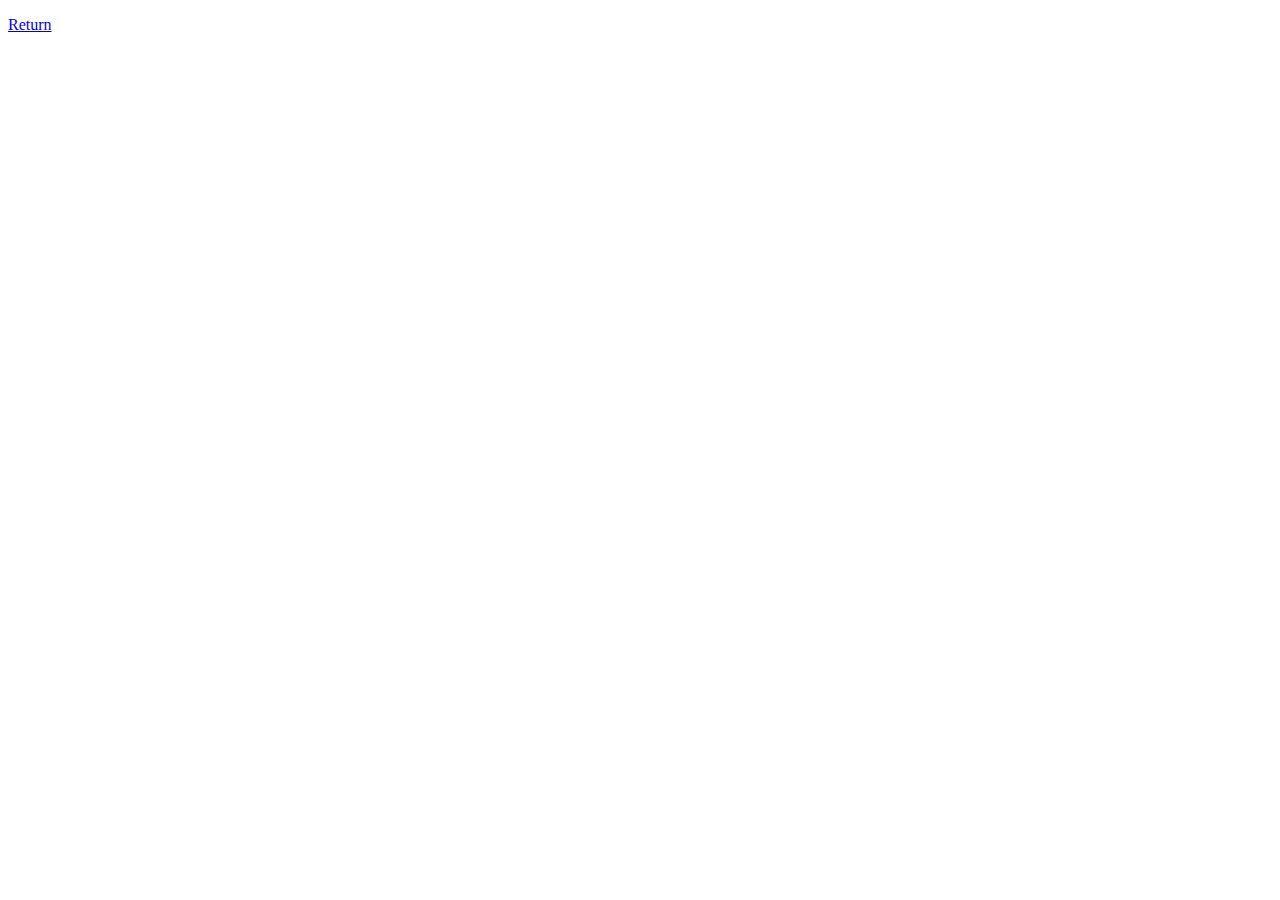
==== favorite.html @ 17a9179a "Finished the JS and need to fix the favorites link" ====
<!DOCTYPE html>
<html lang="en">

<head>
  <meta charset="UTF-8">
  <meta http-equiv="X-UA-Compatible" content="IE=edge">
  <meta name="viewport" content="width=device-width, initial-scale=1.0">
  <script defer src="./assets/js/favorite.js"></script>
  <title>Document</title>
</head>

<body>
  <div id="imgAndTextStorage">
    <div>
      <p id="displayJokeStorage"></p>
    </div>
    <div>
      <p id="displayMemeStorage"></p>
    </div>
    <a href="./index.html">Return</a>
  </div>
</body>

</html>
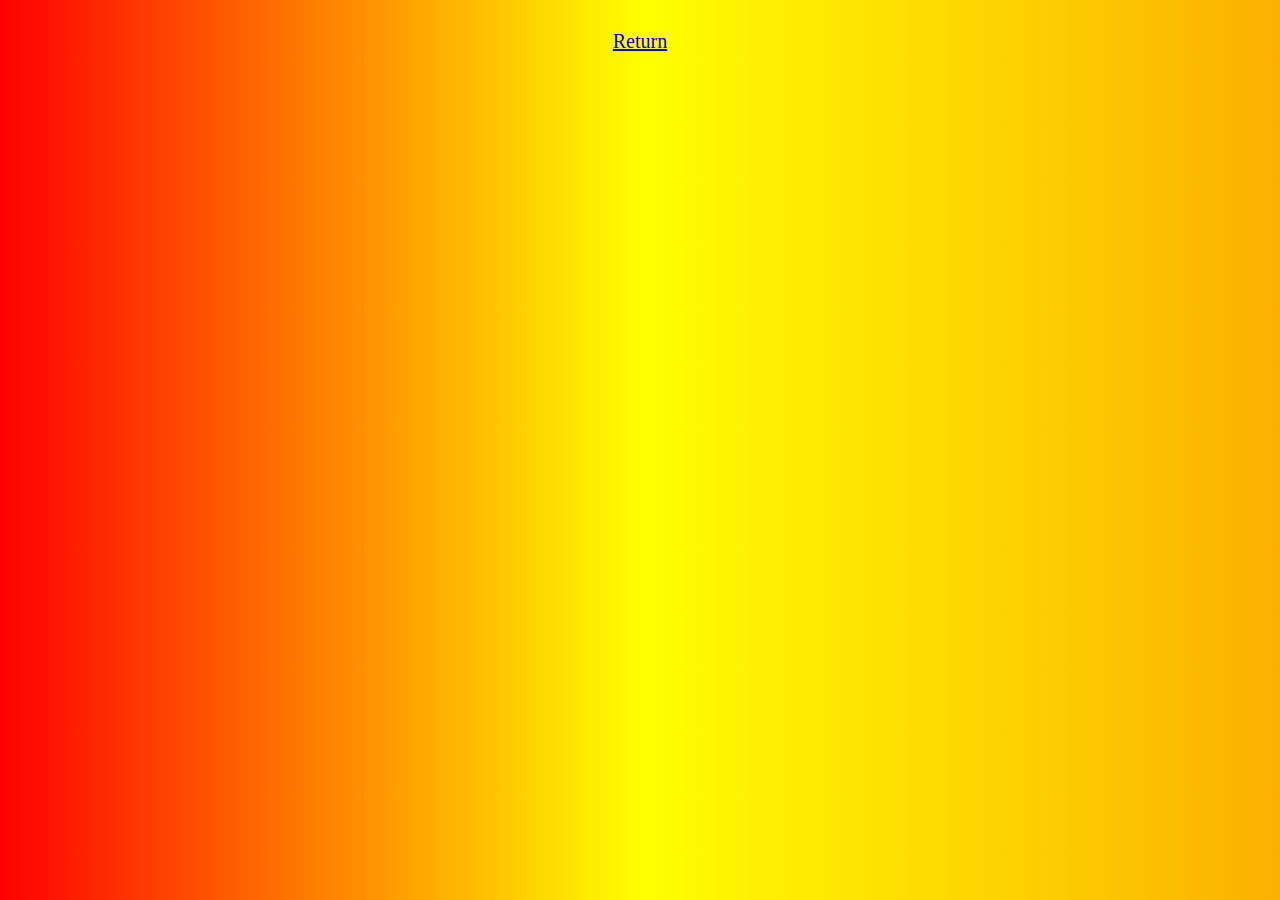
==== commit cc55acd3: "Tested out code and then deleted it." ====
--- a/favorite.html
+++ b/favorite.html
@@ -1,24 +1,24 @@
 <!DOCTYPE html>
 <html lang="en">
+  <head>
+    <meta charset="UTF-8" />
+    <meta http-equiv="X-UA-Compatible" content="IE=edge" />
+    <meta name="viewport" content="width=device-width, initial-scale=1.0" />
+    <script defer src="./assets/js/favorite.js"></script>
+    <title>Favorites</title>
+     <!-- CSS -->
+     <link rel="stylesheet" href="./assets/css/styles.css" />
+  </head>
 
-<head>
-  <meta charset="UTF-8">
-  <meta http-equiv="X-UA-Compatible" content="IE=edge">
-  <meta name="viewport" content="width=device-width, initial-scale=1.0">
-  <script defer src="./assets/js/favorite.js"></script>
-  <title>Document</title>
-</head>
-
-<body>
-  <div id="imgAndTextStorage">
-    <div>
-      <p id="displayJokeStorage"></p>
+  <body>
+    <div id="imgAndTextStorage">
+      <div>
+        <p id="displayJokeStorage"></p>
+      </div>
+      <div>
+        <p id="displayMemeStorage"></p>
+      </div id="return">
+      <a href="./assets/js/favorite.js">Return</a>
     </div>
-    <div>
-      <p id="displayMemeStorage"></p>
-    </div>
-    <a href="./index.html">Return</a>
-  </div>
-</body>
-
-</html>+  </body>
+</html>
--- a/assets/css/styles.css
+++ b/assets/css/styles.css
@@ -0,0 +1,131 @@
+h1 {
+  color: red;
+  display: block;
+  text-align: center;
+  font-size: 50px;
+  letter-spacing: 1.5px;
+  font-weight: bold;
+}
+
+
+body {
+  background-image: linear-gradient(to right, #ff0000, #ffff00, #fbb000);
+  font-size: 20px;
+  text-align: center;
+}
+
+
+p {
+  font-size: 16px;
+  font-weight: 400;
+  text-align: center;
+  word-wrap: break-word;
+  line-height: 35px;
+  margin: 30px 0;
+  opacity: 0;
+}
+
+
+.fade {
+  opacity: 1;
+  transition: opacity 0.1s;
+}
+
+
+.box {
+  width: 550px;
+  padding: 40px 50px;
+  background-color: #0c0c0c;
+  position: absolute;
+  top: 50%;
+  left: 50%;
+  transform: translate(-50%, -50%);
+  border-radius: 5px;
+}
+
+
+#display {
+  line-height: inherit;
+  width: auto;
+  display: flex;
+  font-weight: bold;
+  max-width: 100%;
+  max-height: 80%;
+  margin: 129px;
+  padding-top: 0px;
+  margin-top: 0px;
+  margin-bottom: 20px;
+  height: auto;
+  min-height: fit-content;
+  word-wrap: break-word;
+  outline: 2px solid rgb(38, 31, 170);
+}
+
+
+#jokeBtn, #memeBtn {
+    font-size: 25px;
+    margin: 0px;
+    padding: 30px;
+    border-style: none;
+    background-color: transparent;
+    cursor: pointer;
+    font-size: 25px;
+}
+
+
+#getChoice {
+  display: flex;
+  flex-direction: column;
+  align-items: center;
+}
+
+
+#likeBtn, #disBtn {
+  background-color: #ab0303;
+  border-width: 10px;
+  border-color: black;
+  font-size: 17px;
+  color: yellow;
+  padding: 12px 33px;
+  margin-top: 10px;
+  border-radius: 10px;
+  cursor: pointer;
+  outline: none;
+  text-align: center;
+}
+
+
+#disBtn {
+  padding: 12px 23px;
+}
+
+
+#favoritesBtn {
+  display: flex;
+  font-size: 25px;
+  margin: 0px;
+  padding-left: 20px;
+  border-style: none;
+  background-color: transparent;
+  cursor: pointer;
+  font-size: 25px;
+  justify-items: left;
+}
+
+
+#returnBtn {
+  display: flex;
+  font-size: 25px;
+  margin: 0px;
+  padding-left: 20px;
+  border-style: none;
+  background-color: transparent;
+  cursor: pointer;
+  font-size: 25px;
+  justify-items: left;
+}
+
+
+.hide {
+  display: none;
+}
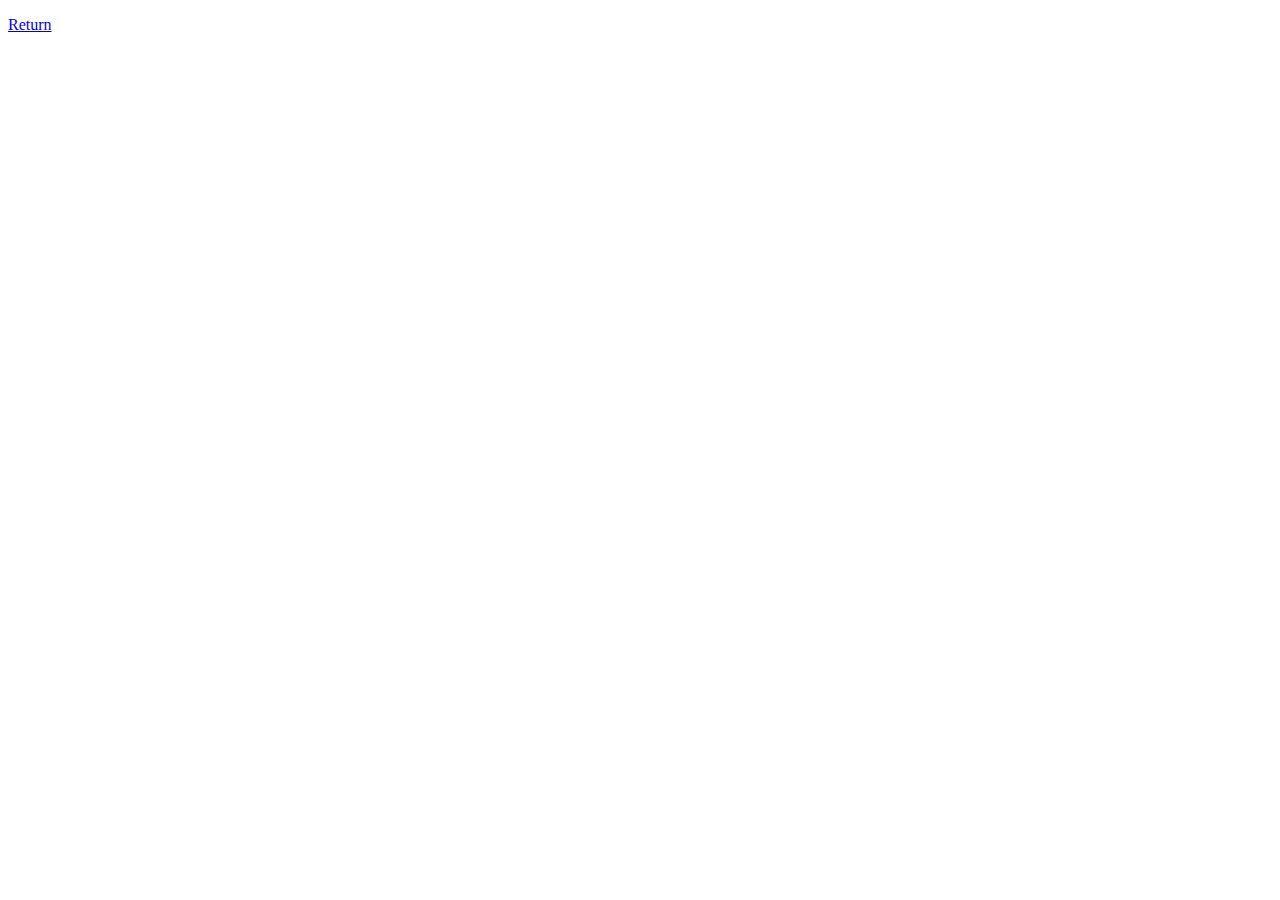
==== commit 009c3d71: "Styled and edited the font." ====
--- a/favorite.html
+++ b/favorite.html
@@ -5,9 +5,9 @@
     <meta http-equiv="X-UA-Compatible" content="IE=edge" />
     <meta name="viewport" content="width=device-width, initial-scale=1.0" />
     <script defer src="./assets/js/favorite.js"></script>
+
+ 
     <title>Favorites</title>
-     <!-- CSS -->
-     <link rel="stylesheet" href="./assets/css/styles.css" />
   </head>
 
   <body>
@@ -18,7 +18,7 @@
       <div>
         <p id="displayMemeStorage"></p>
       </div id="return">
-      <a href="./assets/js/favorite.js">Return</a>
+      <a href="./index.html">Return</a>
     </div>
   </body>
 </html>
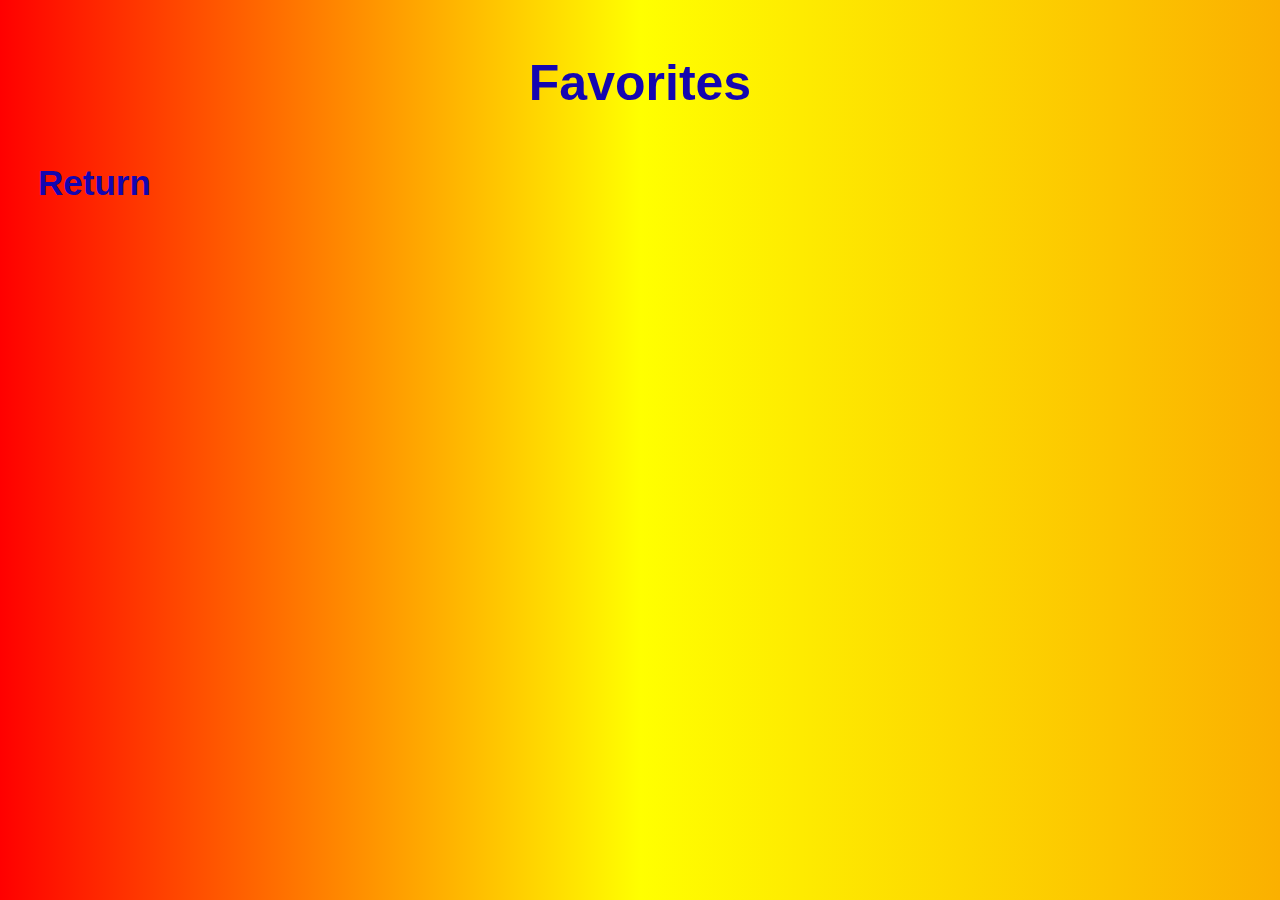
==== commit f6a8a7f3: "Added styling to Favorite page & fixed memeDisplay" ====
--- a/favorite.html
+++ b/favorite.html
@@ -5,20 +5,51 @@
     <meta http-equiv="X-UA-Compatible" content="IE=edge" />
     <meta name="viewport" content="width=device-width, initial-scale=1.0" />
     <script defer src="./assets/js/favorite.js"></script>
-
- 
+    <!-- CSS -->
+    <link rel="stylesheet" href="./assets/css/styles.css" />
     <title>Favorites</title>
   </head>
 
   <body>
-    <div id="imgAndTextStorage">
+    <!-- Emoji smile x 2 -->
+    <div class="emoji-container space-around">
+      <!-- <div style="width:100%;height:0;padding-bottom:100%;position:relative;"> -->
+      <iframe
+        src="https://giphy.com/embed/WkrumwVCIlI0PzYzT1"
+        class="mood-emoji"
+        frameborder="0"
+        class="giphy-embed"
+        allowfullscreen
+      ></iframe>
+      <!-- <p><a href="https://giphy.com/stickers/emoji-the-iconic-brand-lol-WkrumwVCIlI0PzYzT1">via GIPHY</a></p> -->
+
+      <!-- Mood Booster at the top -->
+      <h1>Favorites</h1>
+      <!-- <div style="width:100%;height:0;padding-bottom:100%;position:relative;"> -->
+      <iframe
+        src="https://giphy.com/embed/WkrumwVCIlI0PzYzT1"
+        class="mood-emoji"
+        frameborder="0"
+        class="giphy-embed"
+        allowfullscreen
+      ></iframe>
+      <!-- <p><a href="https://giphy.com/stickers/emoji-the-iconic-brand-lol-WkrumwVCIlI0PzYzT1">via GIPHY</a></p> -->
+    </div>
+
+    <div>
+      <!-- Return back to ./index.html -->
+      <div id="return">
+        <a href="./index.html">Return</a>
+      </div>
+    </div>
+
+    <!-- Text & img Storage -->
+    <div id="imgAndTextStorage"></div>
+    <div class="container">
       <div>
         <p id="displayJokeStorage"></p>
+        <p id="displayMemeStorage"></p>
       </div>
-      <div>
-        <p id="displayMemeStorage"></p>
-      </div id="return">
-      <a href="./index.html">Return</a>
     </div>
   </body>
 </html>
--- a/assets/css/styles.css
+++ b/assets/css/styles.css
@@ -0,0 +1,224 @@
+* {
+  font-family: Nunito, sans-serif;
+  font-weight: bolder;
+}
+
+h1,
+h2,
+h3 {
+  display: inline-flex;
+  color: rgb(20, 6, 177);
+  display: block;
+  text-align: center;
+  font-weight: bold;
+  margin-block: 0px;
+  padding-block: 0px;
+  justify-content: center;
+}
+
+h1 {
+  display: inline-flex;
+  font-size: 50px;
+  font-weight: bolder;
+  flex-direction: column-reverse;
+  justify-content: center;
+}
+
+h2 {
+  display: inline-flex;
+  font-size: 35px;
+  margin: 5px;
+}
+
+h3 {
+  font-size: 28px;
+  padding: 10px;
+}
+
+div {
+  padding: 0px;
+  position: inherit;
+}
+
+body {
+  background-image: linear-gradient(to right, #ff0000, #ffff00, #fbb000);
+  font-size: 20px;
+  text-align: center;
+}
+
+p {
+  display: inline-flex;
+  font-size: 22px;
+  text-align: left;
+  line-height: 35px;
+  margin: 20px 0px 10px 16px;
+  flex-direction: column;
+  color: rgb(5, 0, 79);
+}
+
+.emoji-container {
+  display: inline-flex;
+  flex-direction: row;
+  align-items: center;
+}
+
+.space-around {
+  justify-content: space-around;
+}
+
+.mood-emoji {
+  width: 5%;
+}
+
+#displayMeme {
+  color: rgb(255, 196, 0);
+  width: auto;
+  padding: 25px 20px;
+  background-color: rgb(20, 6, 130);
+  position: absolute;
+  left: 50%;
+  transform: translate(-50%, -50%);
+  border-radius: 20px;
+  
+    /* line-height: inherit;
+    max-width: 80%;
+    display: flex;
+    font-weight: bold;
+    max-width: 100%;
+    max-height: 80%;
+    margin: 129px;
+    padding-top: 10px;
+    margin-top: 10px;
+    margin-bottom: 20px;
+    height: auto;
+    min-height: fit-content;
+    word-wrap: break-word;
+    outline: 2px solid rgb(38, 31, 170);
+    flex-direction: column; */
+}
+
+
+.cat {
+  padding-bottom: 15px;
+  padding-top: 5px;
+}
+
+#jokeBtn,
+#memeBtn {
+  padding: 20px;
+  border-style: inset;
+  border-color: whitesmoke;
+  background-color: transparent;
+  cursor: pointer;
+  font-size: 30px;
+  border-radius: 10px;
+  color: rgb(20, 6, 177);
+}
+
+#likeBtn,
+#disBtn {
+  padding: 20px;
+  border-style: inset;
+  border-color: whitesmoke;
+  background-color: transparent;
+  padding-block: 20px;
+  cursor: pointer;
+  font-size: 30px;
+  border-radius: 10px;
+  color: rgb(20, 6, 177);
+}
+
+#results {
+  padding: 30px;
+  background-color: transparent;
+  padding-block: 20px;
+  cursor: pointer;
+  font-size: 30px;
+  color: rgb(20, 6, 177);
+}
+
+
+
+.getChoice {
+  display: flex;
+  padding: 0px;
+  flex-direction: column;
+  align-items: center;
+}
+
+/* .likeBtn,
+.disBtn {
+  background-color: transparent;
+  border-width: 10px;
+  /* border-color: black; */
+  /* font-size: 17px;
+  color: rgb(20, 6, 177); */
+  /* padding: 5px 5px; */
+  /* margin-top: 100px;
+  border-radius: 10px;
+  cursor: pointer;
+  outline: none;
+  text-align: center;
+} */ 
+
+#favoritesBtn {
+  display: flex;
+  font-weight: bolder;
+  margin: 0px;
+  padding-left: 15px;
+  padding-bottom: 50px;
+  border-style: none;
+  background-color: transparent;
+  cursor: pointer;
+  font-size: 35px;
+  justify-content: left;
+  color: rgb(22, 9, 164);
+  text-decoration: none;
+}
+
+
+.container {
+  display: flex;
+}
+
+.container>div {
+  margin: 10px;
+  padding: 20px;
+  font-size: 30px;
+}
+
+#displayJokeStorage {
+  margin-top: 0px;
+  display: flex;
+  font-size: 25px;
+  font-weight: bold;
+}
+
+#displayMemeStorage {
+  font-size: 25px;
+  font-weight: bold;
+}
+
+#return,
+a {
+  display: flex;
+  font-weight: bolder;
+  margin: 0px;
+  padding-left: 15px;
+  border-style: none;
+  background-color: transparent;
+  cursor: pointer;
+  font-size: 35px;
+  justify-content: left;
+  color: rgb(20, 6, 177);
+  text-decoration: none;
+}
+
+.or {
+  font-size: 2.5rem;
+  margin: 15px;
+}
+
+.hide {
+  display: none;
+}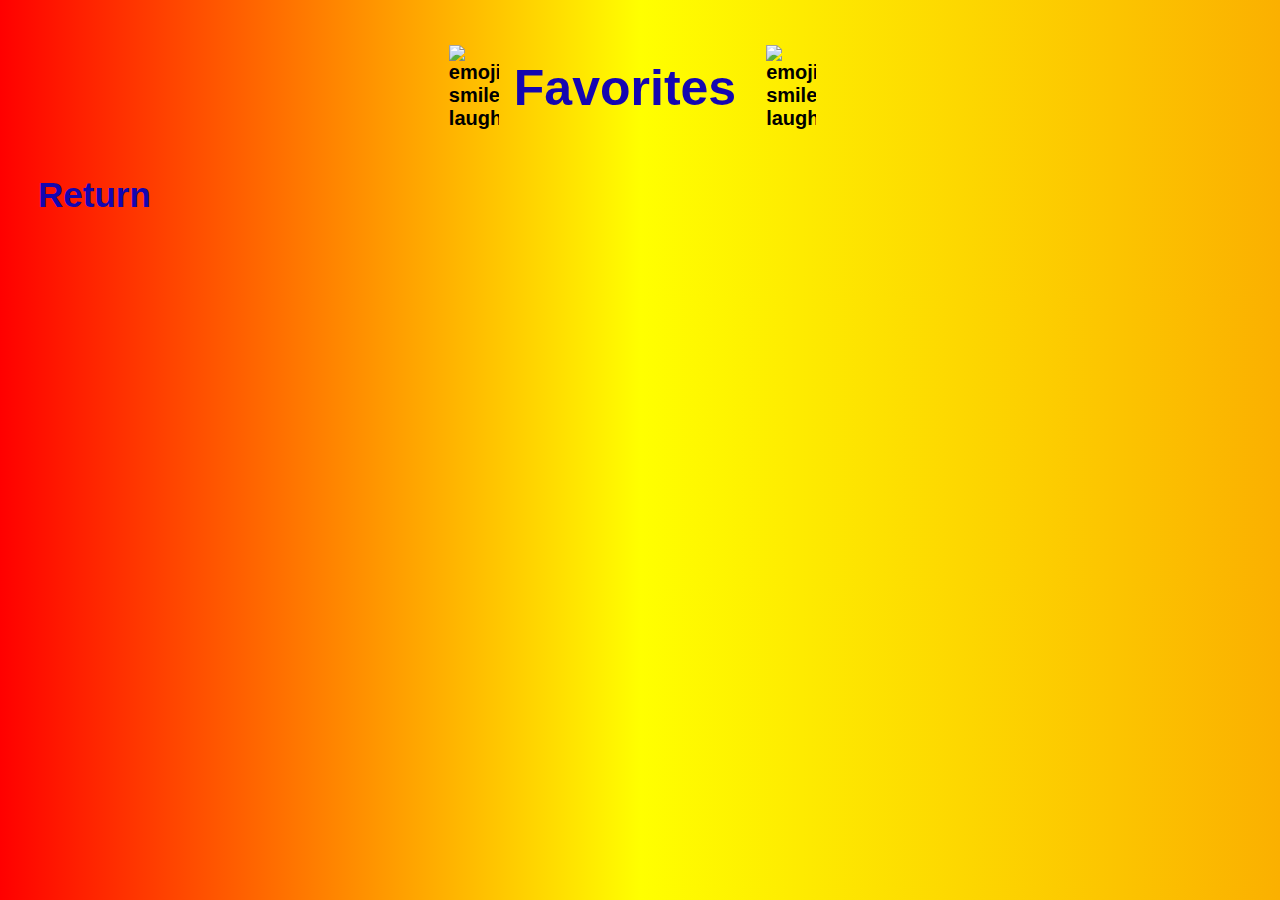
==== commit 49d5eb37: "Worked with tutor to fix  error message & styled" ====
--- a/favorite.html
+++ b/favorite.html
@@ -13,29 +13,23 @@
   <body>
     <!-- Emoji smile x 2 -->
     <div class="emoji-container space-around">
-      <!-- <div style="width:100%;height:0;padding-bottom:100%;position:relative;"> -->
-      <iframe
-        src="https://giphy.com/embed/WkrumwVCIlI0PzYzT1"
-        class="mood-emoji"
-        frameborder="0"
-        class="giphy-embed"
-        allowfullscreen
-      ></iframe>
-      <!-- <p><a href="https://giphy.com/stickers/emoji-the-iconic-brand-lol-WkrumwVCIlI0PzYzT1">via GIPHY</a></p> -->
-
-      <!-- Mood Booster at the top -->
-      <h1>Favorites</h1>
-      <!-- <div style="width:100%;height:0;padding-bottom:100%;position:relative;"> -->
-      <iframe
-        src="https://giphy.com/embed/WkrumwVCIlI0PzYzT1"
-        class="mood-emoji"
-        frameborder="0"
-        class="giphy-embed"
-        allowfullscreen
-      ></iframe>
-      <!-- <p><a href="https://giphy.com/stickers/emoji-the-iconic-brand-lol-WkrumwVCIlI0PzYzT1">via GIPHY</a></p> -->
+      <img
+        src="https://media.giphy.com/media/WkrumwVCIlI0PzYzT1/giphy.gif"
+        alt="emoji smiley laughing"
+        class="gif"
+      />
+      <!-- Favorites at the top -->
+      <div>
+        <h1>Favorites</h1>
+      </div>
+      <div class="emoji-container space-around">
+        <img
+          src="https://media.giphy.com/media/WkrumwVCIlI0PzYzT1/giphy.gif"
+          alt="emoji smiley laughing"
+          class="gif"
+        />
+      </div>
     </div>
-
     <div>
       <!-- Return back to ./index.html -->
       <div id="return">
@@ -44,9 +38,8 @@
     </div>
 
     <!-- Text & img Storage -->
-    <div id="imgAndTextStorage"></div>
-    <div class="container">
-      <div>
+    <div id="imgAndTextStorage">
+      <div id="container">
         <p id="displayJokeStorage"></p>
         <p id="displayMemeStorage"></p>
       </div>
--- a/assets/css/styles.css
+++ b/assets/css/styles.css
@@ -1,14 +1,14 @@
 * {
   font-family: Nunito, sans-serif;
   font-weight: bolder;
+  box-sizing: border-box;
 }
 
 h1,
 h2,
 h3 {
-  display: inline-flex;
-  color: rgb(20, 6, 177);
-  display: block;
+  display: flex;
+  color: rgb(20, 6, 177);
   text-align: center;
   font-weight: bold;
   margin-block: 0px;
@@ -17,7 +17,6 @@
 }
 
 h1 {
-  display: inline-flex;
   font-size: 50px;
   font-weight: bolder;
   flex-direction: column-reverse;
@@ -25,7 +24,6 @@
 }
 
 h2 {
-  display: inline-flex;
   font-size: 35px;
   margin: 5px;
 }
@@ -35,77 +33,64 @@
   padding: 10px;
 }
 
-div {
-  padding: 0px;
+/* div {
   position: inherit;
-}
+  max-width: 100%;
+} */
 
 body {
   background-image: linear-gradient(to right, #ff0000, #ffff00, #fbb000);
   font-size: 20px;
+  /* text-align: center; */
+}
+
+p {
+  display: flex;
+  font-size: 22px;
   text-align: center;
-}
-
-p {
-  display: inline-flex;
-  font-size: 22px;
-  text-align: left;
-  line-height: 35px;
-  margin: 20px 0px 10px 16px;
-  flex-direction: column;
-  color: rgb(5, 0, 79);
+  flex-direction: column;
+  color: rgb(20, 6, 177);
+}
+
+img {
+  margin-bottom: 15px;
 }
 
 .emoji-container {
-  display: inline-flex;
+  display: flex;
   flex-direction: row;
   align-items: center;
+  margin: 15px;
+  padding: 0px;
 }
 
 .space-around {
-  justify-content: space-around;
-}
-
-.mood-emoji {
+  justify-content: center;
+}
+
+/* .mood-emoji {
   width: 5%;
-}
-
-#displayMeme {
+} */
+
+#display {
+  display: flex;
+  margin: auto;
+  padding: 20px;
   color: rgb(255, 196, 0);
   width: auto;
-  padding: 25px 20px;
   background-color: rgb(20, 6, 130);
-  position: absolute;
-  left: 50%;
-  transform: translate(-50%, -50%);
   border-radius: 20px;
-  
-    /* line-height: inherit;
-    max-width: 80%;
-    display: flex;
-    font-weight: bold;
-    max-width: 100%;
-    max-height: 80%;
-    margin: 129px;
-    padding-top: 10px;
-    margin-top: 10px;
-    margin-bottom: 20px;
-    height: auto;
-    min-height: fit-content;
-    word-wrap: break-word;
-    outline: 2px solid rgb(38, 31, 170);
-    flex-direction: column; */
-}
-
+}
 
 .cat {
-  padding-bottom: 15px;
-  padding-top: 5px;
+  display: flex;
+  /* padding-bottom: 15px; */
+  padding: 0px;
+  margin: -35px;
 }
 
 #jokeBtn,
 #memeBtn {
-  padding: 20px;
   border-style: inset;
   border-color: whitesmoke;
   background-color: transparent;
@@ -115,21 +100,49 @@
   color: rgb(20, 6, 177);
 }
 
+#jokeBtn {
+  padding: 6px 18px 11px 16px;
+}
+
+#memeBtn {
+  padding: 6px 18px 11px 16px;
+}
+
+
 #likeBtn,
 #disBtn {
-  padding: 20px;
+  /* display: flex; */
+  padding: 11px;
   border-style: inset;
   border-color: whitesmoke;
   background-color: transparent;
-  padding-block: 20px;
   cursor: pointer;
   font-size: 30px;
   border-radius: 10px;
   color: rgb(20, 6, 177);
-}
-
-#results {
-  padding: 30px;
+  vertical-align: middle;
+  margin: 15px;
+}
+
+.gif {
+  margin: 15px;
+  max-width: 50px;
+  min-width: 40px;
+  height: auto;
+}
+
+.likeClick {
+  display: flex;
+  flex-direction: row;
+  justify-content: center;
+}
+
+.results {
+  display: flex;
+  flex-direction: column;
+  justify-content: center;
+  margin: 10px;
+  /* padding: 35px; */
   background-color: transparent;
   padding-block: 20px;
   cursor: pointer;
@@ -137,36 +150,18 @@
   color: rgb(20, 6, 177);
 }
 
-
-
 .getChoice {
   display: flex;
-  padding: 0px;
-  flex-direction: column;
-  align-items: center;
-}
-
-/* .likeBtn,
-.disBtn {
-  background-color: transparent;
-  border-width: 10px;
-  /* border-color: black; */
-  /* font-size: 17px;
-  color: rgb(20, 6, 177); */
-  /* padding: 5px 5px; */
-  /* margin-top: 100px;
-  border-radius: 10px;
-  cursor: pointer;
-  outline: none;
-  text-align: center;
-} */ 
+  padding: 15px;
+  flex-direction: column;
+  align-items: center;
+}
 
 #favoritesBtn {
   display: flex;
   font-weight: bolder;
-  margin: 0px;
+  margin: px;
   padding-left: 15px;
-  padding-bottom: 50px;
   border-style: none;
   background-color: transparent;
   cursor: pointer;
@@ -176,27 +171,43 @@
   text-decoration: none;
 }
 
-
-.container {
-  display: flex;
-}
-
-.container>div {
-  margin: 10px;
-  padding: 20px;
-  font-size: 30px;
-}
-
-#displayJokeStorage {
-  margin-top: 0px;
-  display: flex;
+#container {
+  display: flex;
+  margin-top: 20px;
+}
+
+.jokeContainer {
+  display: inline-block;
+  /* margin-top: 0px; */
+  margin-right: 0px;
   font-size: 25px;
   font-weight: bold;
 }
 
-#displayMemeStorage {
+.memeContainer {
+  display: inline-block;
+  /* margin-top: 0px; */
+  margin-right: 0px;
   font-size: 25px;
   font-weight: bold;
+}
+
+
+#displayJokeStorage {
+  margin-left: 35px;
+  margin-top: 30px;
+  display: flex;
+  align-items: center;
+  flex-direction: column;
+}
+
+#displayMemeStorage {
+  margin-top: 30px;
+  margin-left: 35px;
+  margin-right: 30px;
+  display: flex;
+  align-items: center;
+  flex-direction: column;
 }
 
 #return,
@@ -221,4 +232,64 @@
 
 .hide {
   display: none;
-}+}
+
+/* On screens that are 992px wide or less, go from four columns to two columns */
+/* @media screen and (max-width: 992px) {
+  .column {
+    width: 50%;
+  }
+} */
+
+@media screen and (max-width: 900px) {
+
+  h1 {
+  margin: 5px;
+  display: inline-block;
+  font-size: 18px;
+  justify-content: center;
+  /* width: 100%; */
+}
+}
+
+@media screen and (max-width: 900px) {
+  .cat, img {
+    margin-top: 0px;
+  }
+}
+
+@media screen and (max-width: 900px) {
+  a,
+  .or,
+  button,
+  p,
+  #favoritesBtn, 
+  #jokeBtn,
+  #memeBtn {
+    margin: 10px;
+    display: inline-block;
+    font-size: 18px;
+    /* width: 100%; */
+  }
+}
+
+@media screen and (max-width: 900px) {
+  h2, h3 {
+    margin: 5px;
+    font-size: 18px;
+    /* width: 100%; */
+  }
+}
+
+
+
+@media screen and (max-width: 900px) {
+  #displaJokeStorage, #displayMemeStorage {
+    display: inline-block;
+    margin-left: 15px;
+    flex-direction: column;
+
+  }
+}
+   
+
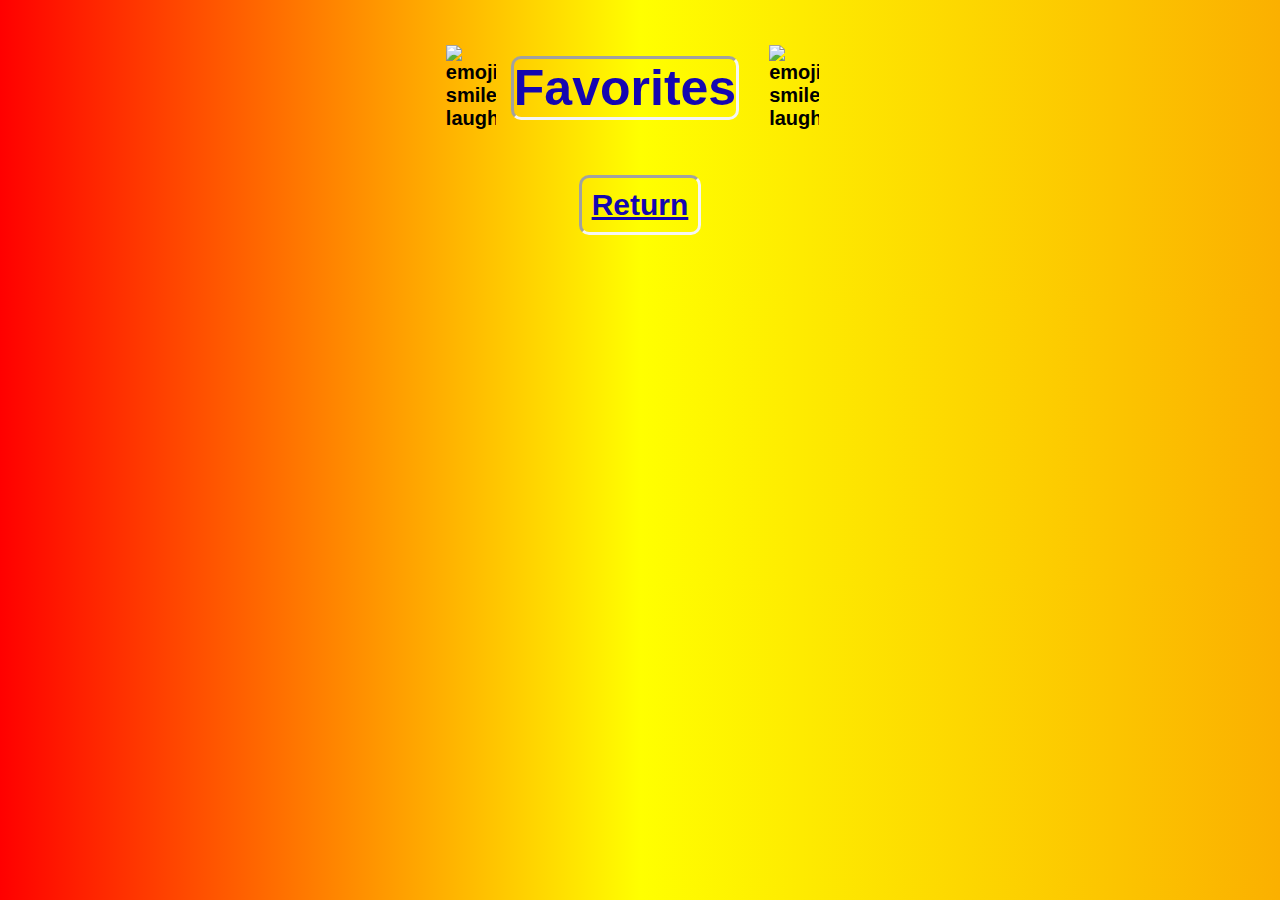
==== commit f148fd5b: "Added styling." ====
--- a/favorite.html
+++ b/favorite.html
@@ -19,7 +19,7 @@
         class="gif"
       />
       <!-- Favorites at the top -->
-      <div>
+      <div id="fav">
         <h1>Favorites</h1>
       </div>
       <div class="emoji-container space-around">
@@ -30,18 +30,20 @@
         />
       </div>
     </div>
-    <div>
+    
       <!-- Return back to ./index.html -->
-      <div id="return">
-        <a href="./index.html">Return</a>
-      </div>
-    </div>
+      <!-- <div id="results" class="decision return"> -->
+        <div id="return" class="decision return">
+          <a href="./index.html">Return</a>
+        </div>
+    
+    
 
     <!-- Text & img Storage -->
     <div id="imgAndTextStorage">
       <div id="container">
-        <p id="displayJokeStorage"></p>
-        <p id="displayMemeStorage"></p>
+        <div id="displayJokeStorage"></div>
+        <div id="displayMemeStorage"></div>
       </div>
     </div>
   </body>
--- a/assets/css/styles.css
+++ b/assets/css/styles.css
@@ -5,8 +5,8 @@
 }
 
 h1,
-h2,
-h3 {
+h2
+{
   display: flex;
   color: rgb(20, 6, 177);
   text-align: center;
@@ -14,6 +14,7 @@
   margin-block: 0px;
   padding-block: 0px;
   justify-content: center;
+  align-items: center;
 }
 
 h1 {
@@ -21,6 +22,7 @@
   font-weight: bolder;
   flex-direction: column-reverse;
   justify-content: center;
+  align-items: center;
 }
 
 h2 {
@@ -28,20 +30,26 @@
   margin: 5px;
 }
 
-h3 {
-  font-size: 28px;
-  padding: 10px;
-}
-
-/* div {
-  position: inherit;
-  max-width: 100%;
-} */
+#fav {
+  border-style: inset;
+  border-color: whitesmoke;
+  background-color: transparent;
+  cursor: pointer;
+  font-size: 30px;
+  border-radius: 10px;
+  color: rgb(20, 6, 177);
+}
+
+div {
+  justify-content: center;
+  align-items: center;
+  display: flex;
+}
 
 body {
   background-image: linear-gradient(to right, #ff0000, #ffff00, #fbb000);
   font-size: 20px;
-  /* text-align: center; */
+  text-align: center;
 }
 
 p {
@@ -53,7 +61,18 @@
 }
 
 img {
-  margin-bottom: 15px;
+  display: inline-flex;
+  margin: 20px;
+  max-width: 100%;
+}
+
+a {  border-style: inset;
+  border-color: whitesmoke;
+  background-color: transparent;
+  cursor: pointer;
+  font-size: 30px;
+  border-radius: 10px;
+  color: rgb(20, 6, 177);
 }
 
 .emoji-container {
@@ -68,23 +87,19 @@
   justify-content: center;
 }
 
-/* .mood-emoji {
-  width: 5%;
-} */
-
 #display {
-  display: flex;
-  margin: auto;
-  padding: 20px;
+  display: inline-flex;
+  flex-direction: column;
+  margin: 20px;
+  padding: 15px;
   color: rgb(255, 196, 0);
-  width: auto;
   background-color: rgb(20, 6, 130);
   border-radius: 20px;
 }
 
 .cat {
   display: flex;
-  /* padding-bottom: 15px; */
+
   padding: 0px;
   margin: -35px;
 }
@@ -108,10 +123,8 @@
   padding: 6px 18px 11px 16px;
 }
 
-
 #likeBtn,
 #disBtn {
-  /* display: flex; */
   padding: 11px;
   border-style: inset;
   border-color: whitesmoke;
@@ -138,16 +151,20 @@
 }
 
 .results {
-  display: flex;
-  flex-direction: column;
-  justify-content: center;
+  border-style: inset;
+  border-color: whitesmoke;
+  background-color: transparent;
+  cursor: pointer;
+  font-size: 30px;
+  border-radius: 10px;
+  color: rgb(20, 6, 177);
+  /* display: inline-block;
   margin: 10px;
-  /* padding: 35px; */
-  background-color: transparent;
-  padding-block: 20px;
-  cursor: pointer;
-  font-size: 30px;
-  color: rgb(20, 6, 177);
+  margin: 0px;
+  padding: 0px;
+  background-color: transparent;
+  cursor: pointer;
+  font-size: 30px; */
 }
 
 .getChoice {
@@ -158,18 +175,16 @@
 }
 
 #favoritesBtn {
-  display: flex;
-  font-weight: bolder;
-  margin: px;
-  padding-left: 15px;
-  border-style: none;
-  background-color: transparent;
-  cursor: pointer;
-  font-size: 35px;
-  justify-content: left;
-  color: rgb(22, 9, 164);
-  text-decoration: none;
-}
+  border-radius: 10px;
+  cursor: pointer;
+  border-style: inset;
+  border-color: whitesmoke;
+  background-color: transparent;
+  cursor: pointer;
+  font-size: 30px;
+  color: rgb(20, 6, 177);
+}
+
 
 #container {
   display: flex;
@@ -177,6 +192,14 @@
 }
 
 .jokeContainer {
+  flex: 2;
+  margin-right: 0px;
+  font-size: 25px;
+  font-weight: bold;
+}
+
+.memeContainer {
+  flex: 1;
   display: inline-block;
   /* margin-top: 0px; */
   margin-right: 0px;
@@ -184,15 +207,6 @@
   font-weight: bold;
 }
 
-.memeContainer {
-  display: inline-block;
-  /* margin-top: 0px; */
-  margin-right: 0px;
-  font-size: 25px;
-  font-weight: bold;
-}
-
-
 #displayJokeStorage {
   margin-left: 35px;
   margin-top: 30px;
@@ -210,19 +224,13 @@
   flex-direction: column;
 }
 
-#return,
 a {
-  display: flex;
-  font-weight: bolder;
-  margin: 0px;
-  padding-left: 15px;
-  border-style: none;
-  background-color: transparent;
-  cursor: pointer;
-  font-size: 35px;
-  justify-content: left;
-  color: rgb(20, 6, 177);
-  text-decoration: none;
+  padding: 10px;
+  border-radius: 10px;
+  border-style: inset;
+  border-color: whitesmoke;
+  cursor: pointer;
+  justify-content: center;
 }
 
 .or {
@@ -234,62 +242,54 @@
   display: none;
 }
 
-/* On screens that are 992px wide or less, go from four columns to two columns */
-/* @media screen and (max-width: 992px) {
-  .column {
-    width: 50%;
-  }
-} */
-
 @media screen and (max-width: 900px) {
 
   h1 {
-  margin: 5px;
-  display: inline-block;
-  font-size: 18px;
-  justify-content: center;
-  /* width: 100%; */
-}
-}
-
-@media screen and (max-width: 900px) {
-  .cat, img {
+    margin: 5px;
+    display: inline-block;
+    font-size: 18px;
+    justify-content: center;
+  }
+}
+
+@media screen and (max-width: 900px) {
+
+  .cat,
+  img {
     margin-top: 0px;
   }
 }
 
 @media screen and (max-width: 900px) {
+
   a,
   .or,
   button,
-  p,
-  #favoritesBtn, 
+  #favoritesBtn,
   #jokeBtn,
-  #memeBtn {
+  #memeBtn,
+  #likeBtn,
+  #disBtn {
     margin: 10px;
     display: inline-block;
     font-size: 18px;
-    /* width: 100%; */
-  }
-}
-
-@media screen and (max-width: 900px) {
-  h2, h3 {
+  }
+}
+
+@media screen and (max-width: 900px) {
+
+  h2,
+  h3 {
     margin: 5px;
     font-size: 18px;
     /* width: 100%; */
   }
 }
 
-
-
-@media screen and (max-width: 900px) {
-  #displaJokeStorage, #displayMemeStorage {
-    display: inline-block;
-    margin-left: 15px;
-    flex-direction: column;
-
-  }
-}
-   
-
+@media screen and (max-width: 500px) {
+  #container {
+    display: block;
+    max-width: 100%;
+    margin-right: 15px;
+  }
+}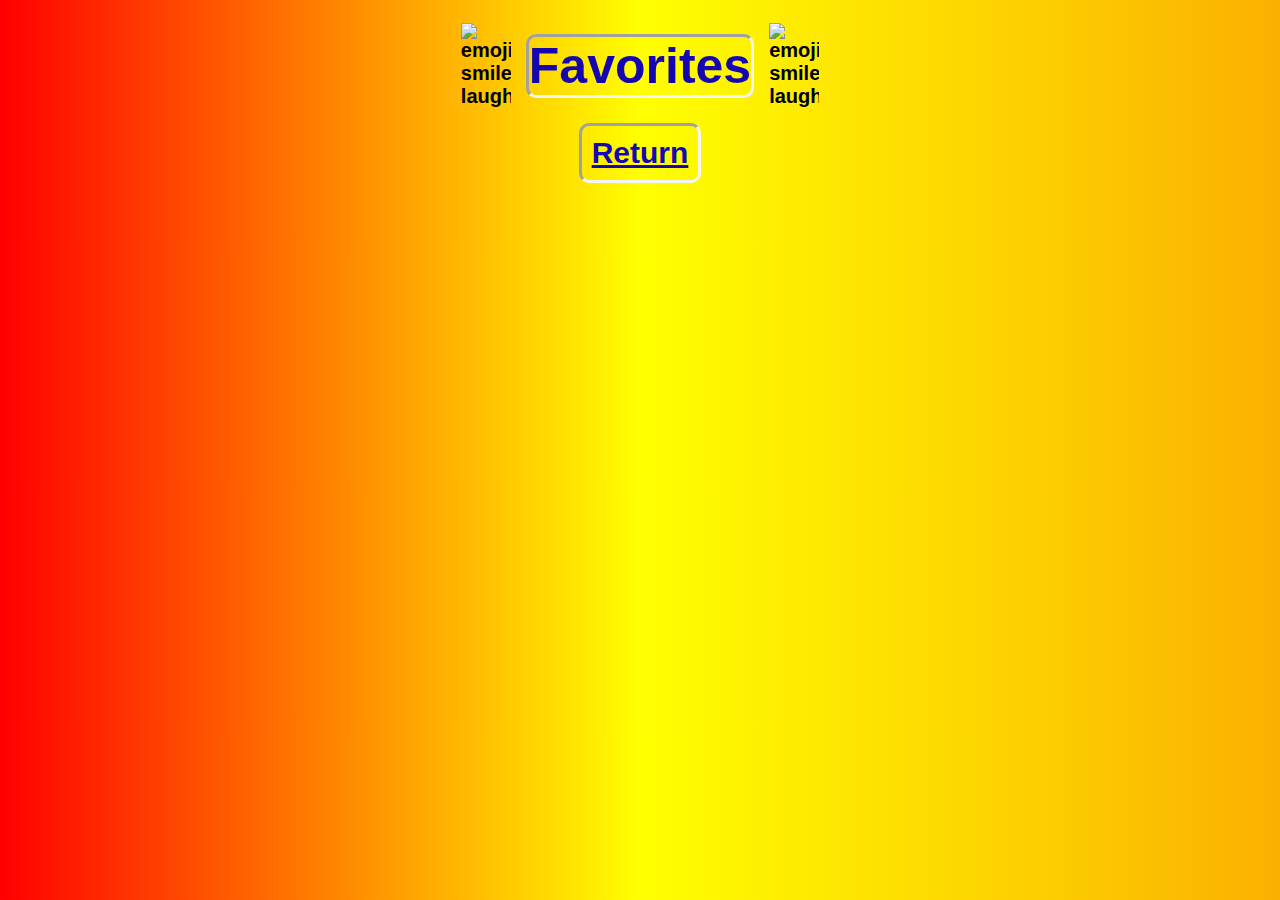
==== commit 53d69710: "Final update" ====
--- a/favorite.html
+++ b/favorite.html
@@ -30,14 +30,10 @@
         />
       </div>
     </div>
-    
-      <!-- Return back to ./index.html -->
-      <!-- <div id="results" class="decision return"> -->
-        <div id="return" class="decision return">
-          <a href="./index.html">Return</a>
-        </div>
-    
-    
+
+    <div id="return" class="decision return">
+      <a href="./index.html">Return</a>
+    </div>
 
     <!-- Text & img Storage -->
     <div id="imgAndTextStorage">
--- a/assets/css/styles.css
+++ b/assets/css/styles.css
@@ -30,6 +30,10 @@
   margin: 5px;
 }
 
+h3 {
+  color: rgb(20, 6, 177);
+}
+
 #fav {
   border-style: inset;
   border-color: whitesmoke;
@@ -49,7 +53,6 @@
 body {
   background-image: linear-gradient(to right, #ff0000, #ffff00, #fbb000);
   font-size: 20px;
-  text-align: center;
 }
 
 p {
@@ -79,7 +82,6 @@
   display: flex;
   flex-direction: row;
   align-items: center;
-  margin: 15px;
   padding: 0px;
 }
 
@@ -151,20 +153,13 @@
 }
 
 .results {
-  border-style: inset;
-  border-color: whitesmoke;
-  background-color: transparent;
-  cursor: pointer;
-  font-size: 30px;
-  border-radius: 10px;
-  color: rgb(20, 6, 177);
-  /* display: inline-block;
-  margin: 10px;
-  margin: 0px;
-  padding: 0px;
-  background-color: transparent;
-  cursor: pointer;
-  font-size: 30px; */
+  display: flex;
+  justify-content: start;
+  min-width: 100%;
+  cursor: pointer;
+  font-size: 30px;
+  border-radius: 10px;
+  color: rgb(20, 6, 177);
 }
 
 .getChoice {
@@ -175,16 +170,23 @@
 }
 
 #favoritesBtn {
-  border-radius: 10px;
-  cursor: pointer;
-  border-style: inset;
-  border-color: whitesmoke;
-  background-color: transparent;
-  cursor: pointer;
-  font-size: 30px;
-  color: rgb(20, 6, 177);
-}
-
+  display: flex;
+  justify-content: start;
+  border-radius: 10px;
+  cursor: pointer;
+  border-style: inset;
+  border-color: whitesmoke;
+  background-color: transparent;
+  cursor: pointer;
+  font-size: 20px;
+  color: rgb(20, 6, 177);
+  margin-bottom: 60px;
+}
+
+.buttonWrapper {
+  display: flex;
+  flex-direction: column;
+}
 
 #container {
   display: flex;
@@ -278,11 +280,9 @@
 
 @media screen and (max-width: 900px) {
 
-  h2,
   h3 {
     margin: 5px;
     font-size: 18px;
-    /* width: 100%; */
   }
 }
 
